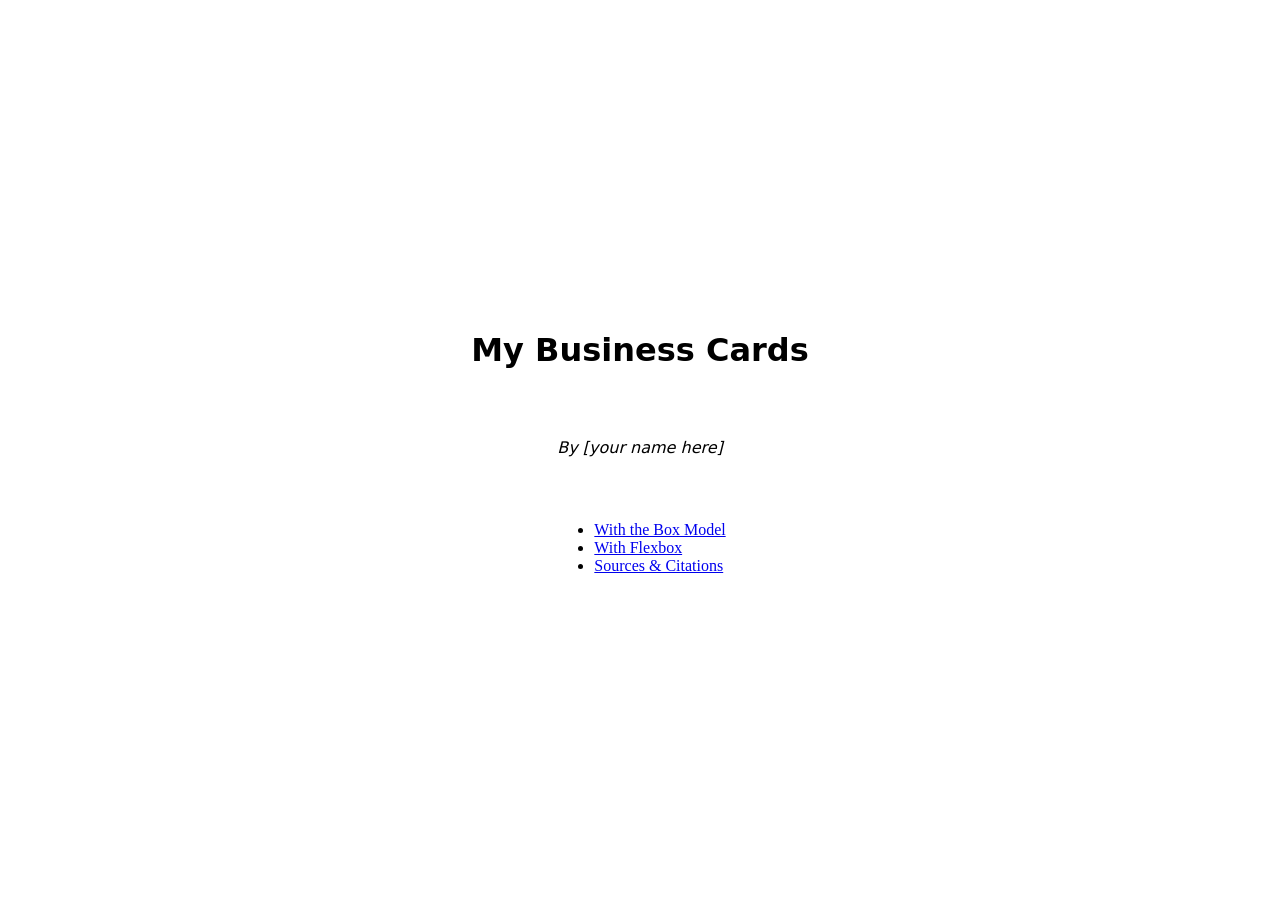
==== index.html @ 05102cac "Initial commit" ====
<!DOCTYPE html>
<html lang="en">
  <head>
    <meta charset="utf-8">
    <meta name="viewport" content="width=device-width, initial-scale=1">
    <title>My Business Cards</title>
    <link rel="stylesheet" href="./template.css">
  </head>
  <body>
    <h1>My Business Cards</h1>
    <p class="attribution">By [your name here]</p>

    <ul class="page-links">
      <li><a href="box.html">With the Box Model</a></li>
      <li><a href="flex.html">With Flexbox</a></li>
      <li><a href="citations.html">Sources &amp; Citations</a></li>
    </ul>
  </body>
</html>
---- template.css ----
/* 
 * PROJECT TEMPLATE    
 * DO NOT MODIFY       
 * 
 * Your code should go in box.css and flex.css
 *
 * -------------------------------------------------------------
 * This file contains the core layout and card styles for the project.
 * Please do NOT change anything here. 
 * All your custom CSS should go in the other files as directed.
 * -------------------------------------------------------------
 */

.card {
  box-shadow: 0 4px 8px 0 rgba(0, 0, 0, 0.2);
  margin-left: auto;
  margin-right: auto;
  margin-top: auto;
  margin-bottom: auto;
  perspective: 1000px;
  cursor: pointer;
  transform-style: preserve-3d;
  transition: all 0.3s ease;
}

.card.landscape {
  width: 3.5in;
  height: 2in;
}

.card.portrait {
  height: 3.5in;
  width: 2in;
}

.card.square {
  width: 2.5in;
  height: 2.5in;
}

/* Hover effect - slight tilt to show interactivity */
.card:hover {
  scale: 1.05;
}

/* Flipped state - full rotation */
.card.flipped {
  transform: rotateY(180deg);
}

.card-front,
.card-back {
  position: absolute;
  width: 100%;
  height: 100%;
  backface-visibility: hidden;
  border-radius: inherit;
  box-sizing: border-box;
}

.card-front {
  border: 2px solid #e0e0e0;
}

.card-back {
  transform: rotateY(180deg);
}
body {
  display: flex;
  flex-direction: column;
  justify-content: center;
  align-items: center;
  gap: 32px;
  min-height: 100vh;
  margin: 0;
}

body > h1,
body > h2,
body > .attribution {
  font-family: system-ui, -apple-system, BlinkMacSystemFont, "Segoe UI", Roboto,
    Oxygen, Ubuntu, Cantarell, "Open Sans", "Helvetica Neue", sans-serif;
}
p.attribution {
  font-style: italic;
}
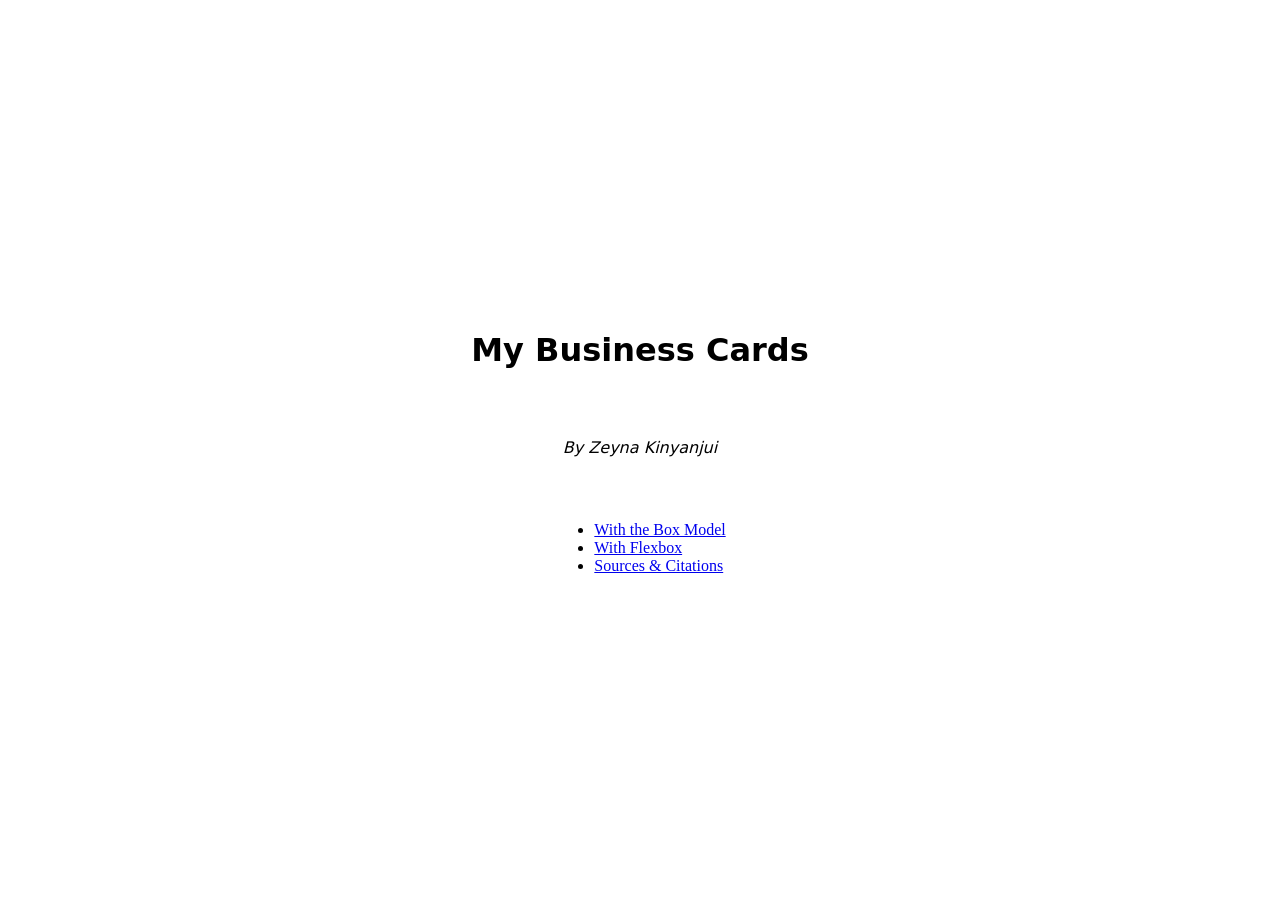
==== commit 9dd7bfbe: "I changed the background and put my title, while also settiling on my comapny" ====
--- a/index.html
+++ b/index.html
@@ -8,7 +8,7 @@
   </head>
   <body>
     <h1>My Business Cards</h1>
-    <p class="attribution">By [your name here]</p>
+    <p class="attribution"> By Zeyna Kinyanjui </p>
 
     <ul class="page-links">
       <li><a href="box.html">With the Box Model</a></li>
